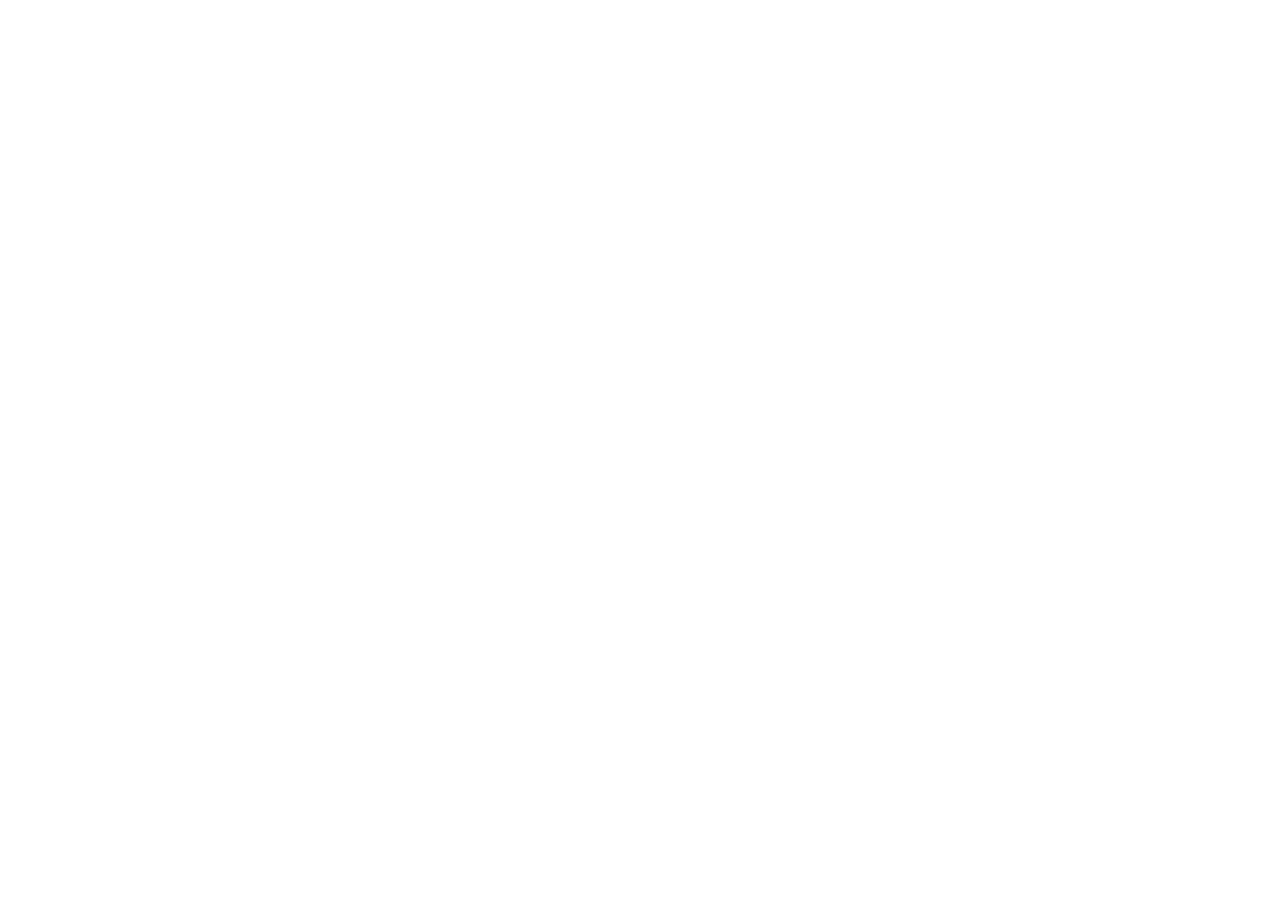
==== VMS/wwwroot/index.html @ 20c9d21f "PWA offline optimization (WASM shell stable) - Simplied Weather MudTable so it wouldn't break the sh" ====
﻿<!DOCTYPE html>
<html lang="en">
<!-- VMS WASM INDEX :: stamp=26 -->
<head>
    <meta charset="utf-8" />
    <meta name="viewport" content="width=device-width, initial-scale=1" />
    <base href="/" />

    <link rel="manifest" href="manifest.webmanifest" />
    <link rel="icon" type="image/png" href="favicon.png" />

    <!-- Your styles -->
    <link rel="stylesheet" href="app.css" />
    <link rel="stylesheet" href="VMS.styles.css" />
    <link href="_content/MudBlazor/MudBlazor.min.css" rel="stylesheet" />

    <title>VMS</title>
</head>
<body>
    <div id="app"></div>

    <!-- VMS WASM INDEX :: stamp=27 -->
    <!-- Blazor WASM runtime -->
    <script src="_framework/blazor.webassembly.js"></script>
    <script src="_content/MudBlazor/MudBlazor.min.js"></script>

    <!-- (optional) your SW register if you want it to run now -->
    <script src="/sw-register.js"></script>
</body>
</html>
---- VMS/wwwroot/app.css ----
html, body {
    font-family: 'Helvetica Neue', Helvetica, Arial, sans-serif;
}

a, .btn-link {
    color: #006bb7;
}

.btn-primary {
    color: #fff;
    background-color: #1b6ec2;
    border-color: #1861ac;
}

.btn:focus, .btn:active:focus, .btn-link.nav-link:focus, .form-control:focus, .form-check-input:focus {
  box-shadow: 0 0 0 0.1rem white, 0 0 0 0.25rem #258cfb;
}

.content {
    padding-top: 1.1rem;
}

h1:focus {
    outline: none;
}

.valid.modified:not([type=checkbox]) {
    outline: 1px solid #26b050;
}

.invalid {
    outline: 1px solid #e50000;
}

.validation-message {
    color: #e50000;
}

.blazor-error-boundary {
    background: url([data-uri]) no-repeat 1rem/1.8rem, #b32121;
    padding: 1rem 1rem 1rem 3.7rem;
    color: white;
}

    .blazor-error-boundary::after {
        content: "An error has occurred."
    }

.darker-border-checkbox.form-check-input {
    border-color: #929292;
}
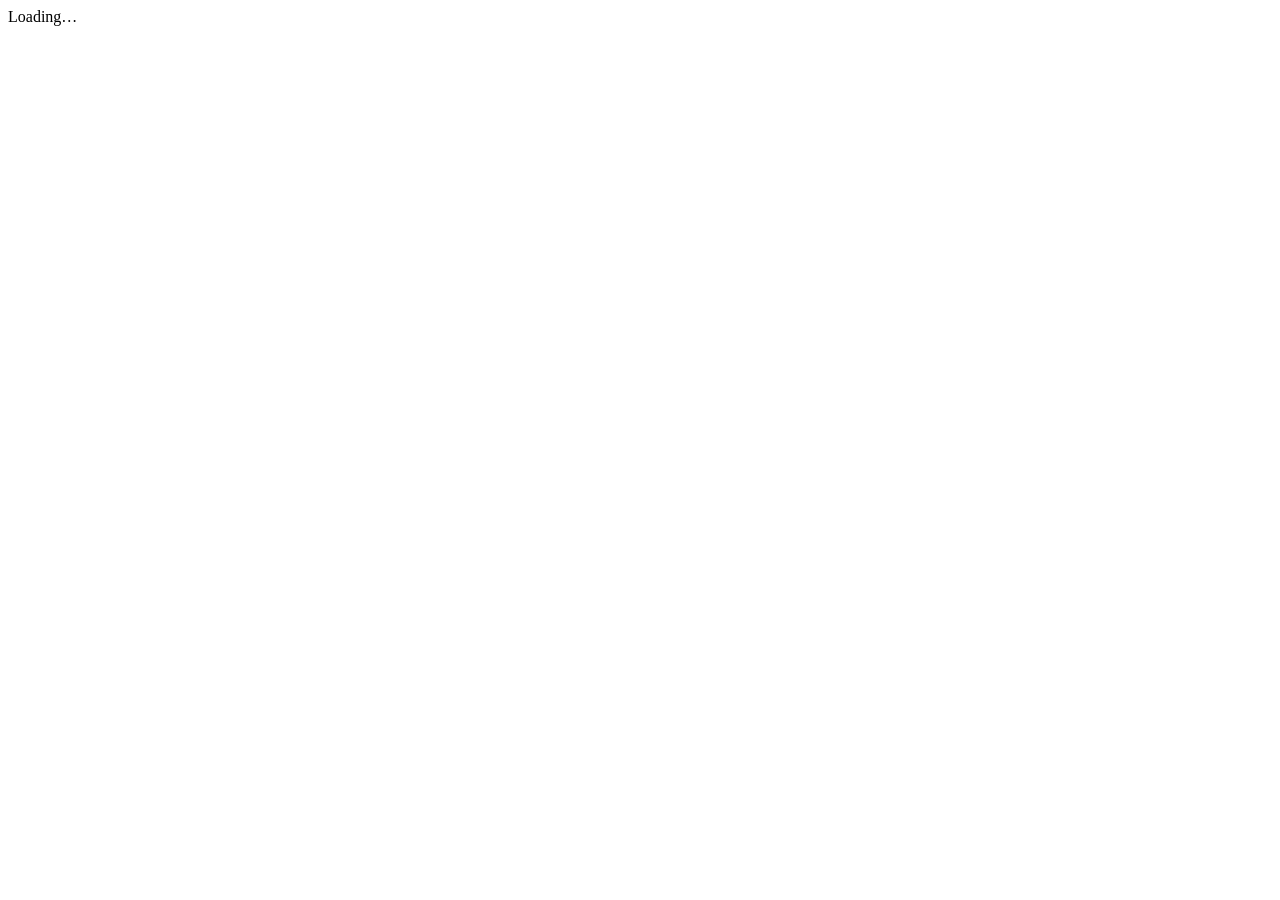
==== commit 68145ef2: "refactor(app): migrate to WebAssembly host and fix client error handling - Removed legacy Blazor Ser" ====
--- a/VMS/wwwroot/index.html
+++ b/VMS/wwwroot/index.html
@@ -1,30 +1,43 @@
 ﻿<!DOCTYPE html>
 <html lang="en">
-<!-- VMS WASM INDEX :: stamp=26 -->
 <head>
     <meta charset="utf-8" />
     <meta name="viewport" content="width=device-width, initial-scale=1" />
     <base href="/" />
 
     <link rel="manifest" href="manifest.webmanifest" />
+    <meta name="theme-color" content="#121212" />
+
+    <!-- Icons -->
     <link rel="icon" type="image/png" href="favicon.png" />
+    <link rel="apple-touch-icon" sizes="192x192" href="icons/icon-192.png" />
+    <link rel="apple-touch-icon" sizes="512x512" href="icons/icon-512.png" />
 
-    <!-- Your styles -->
+    <!-- Styles -->
+    <link rel="stylesheet" href="_content/MudBlazor/MudBlazor.min.css" />
     <link rel="stylesheet" href="app.css" />
-    <link rel="stylesheet" href="VMS.styles.css" />
-    <link href="_content/MudBlazor/MudBlazor.min.css" rel="stylesheet" />
+    <link href="/VMS.styles.css" rel="stylesheet" />
 
-    <title>VMS</title>
+    <title>Volunteer Management System </title>
 </head>
 <body>
-    <div id="app"></div>
+    <!-- Blazor mounts here -->
+    <div id="app">Loading…</div>
 
-    <!-- VMS WASM INDEX :: stamp=27 -->
-    <!-- Blazor WASM runtime -->
+    <!-- MudBlazor JS (only if you use its JS features; otherwise safe to keep) -->
+    <script src="_content/MudBlazor/MudBlazor.min.js" defer></script>
+
+    <!-- Blazor boot -->
     <script src="_framework/blazor.webassembly.js"></script>
     <script src="_content/MudBlazor/MudBlazor.min.js"></script>
 
-    <!-- (optional) your SW register if you want it to run now -->
-    <script src="/sw-register.js"></script>
+    <!-- Service worker registration -->
+    <script>
+        if ('serviceWorker' in navigator && window.isSecureContext) {
+            window.addEventListener('load', () => {
+                navigator.serviceWorker.register('/service-worker.js', { updateViaCache: 'none' });
+            });
+        }
+    </script>
 </body>
-</html>+</html>
